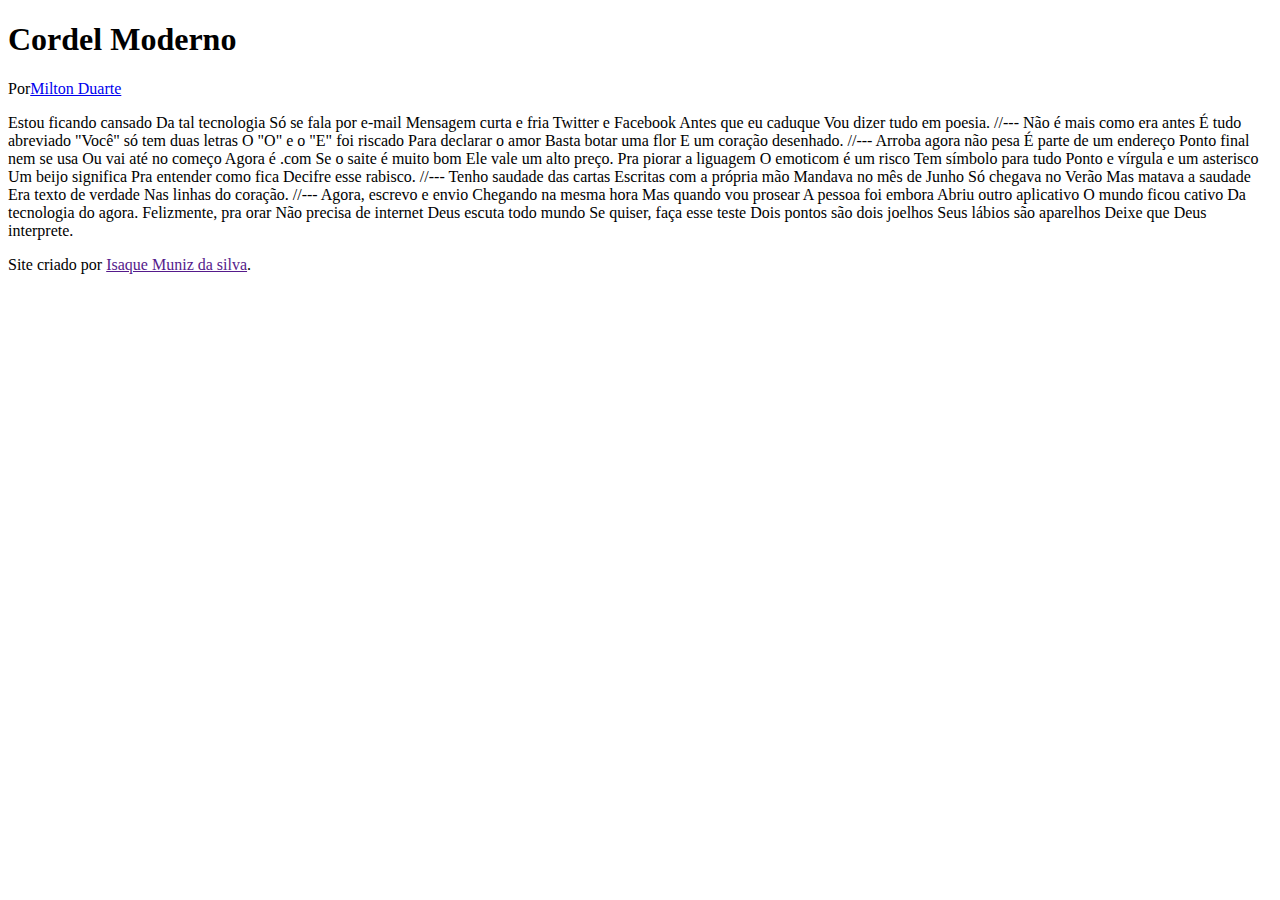
==== desafio12/index.html @ 649a6ccf "atualizei desafio 12" ====
<!DOCTYPE html>
<html lang="pt-br">
<head>
    <meta charset="UTF-8">
    <meta name="viewport" content="width=device-width, initial-scale=1.0">
    <title>Cordel Moderno</title>
</head>
<body>
   <header>
        <h1>
            Cordel Moderno
        </h1> 
        <p>Por<a href="https://www.recantodasletras.com.br/poesias/3186743" target="_blank">Milton Duarte</a></p>
   </header>

Estou ficando cansado
Da tal tecnologia
Só se fala por e-mail
Mensagem curta e fria
Twitter e Facebook
Antes que eu caduque
Vou dizer tudo em poesia.

//---

Não é mais como era antes
É tudo abreviado
"Você" só tem duas letras
O "O" e o "E" foi riscado
Para declarar o amor
Basta botar uma flor
E um coração desenhado.

//---

Arroba agora não pesa
É parte de um endereço
Ponto final nem se usa
Ou vai até no começo
Agora é .com
Se o saite é muito bom
Ele vale um alto preço.

Pra piorar a liguagem
O emoticom é um risco
Tem símbolo para tudo
Ponto e vírgula e um asterisco
Um beijo significa
Pra entender como fica
Decifre esse rabisco.

//---

Tenho saudade das cartas
Escritas com a própria mão
Mandava no mês de Junho
Só chegava no Verão
Mas matava a saudade
Era texto de verdade
Nas linhas do coração.

//---

Agora, escrevo e envio
Chegando na mesma hora
Mas quando vou prosear
A pessoa foi embora
Abriu outro aplicativo
O mundo ficou cativo
Da tecnologia do agora.

Felizmente, pra orar
Não precisa de internet
Deus escuta todo mundo
Se quiser, faça esse teste
Dois pontos são dois joelhos
Seus lábios são aparelhos
Deixe que Deus interprete.

<footer>
    <p>Site criado por <a href="">Isaque Muniz da silva</a>.</p>
</footer>
</body>
</html>
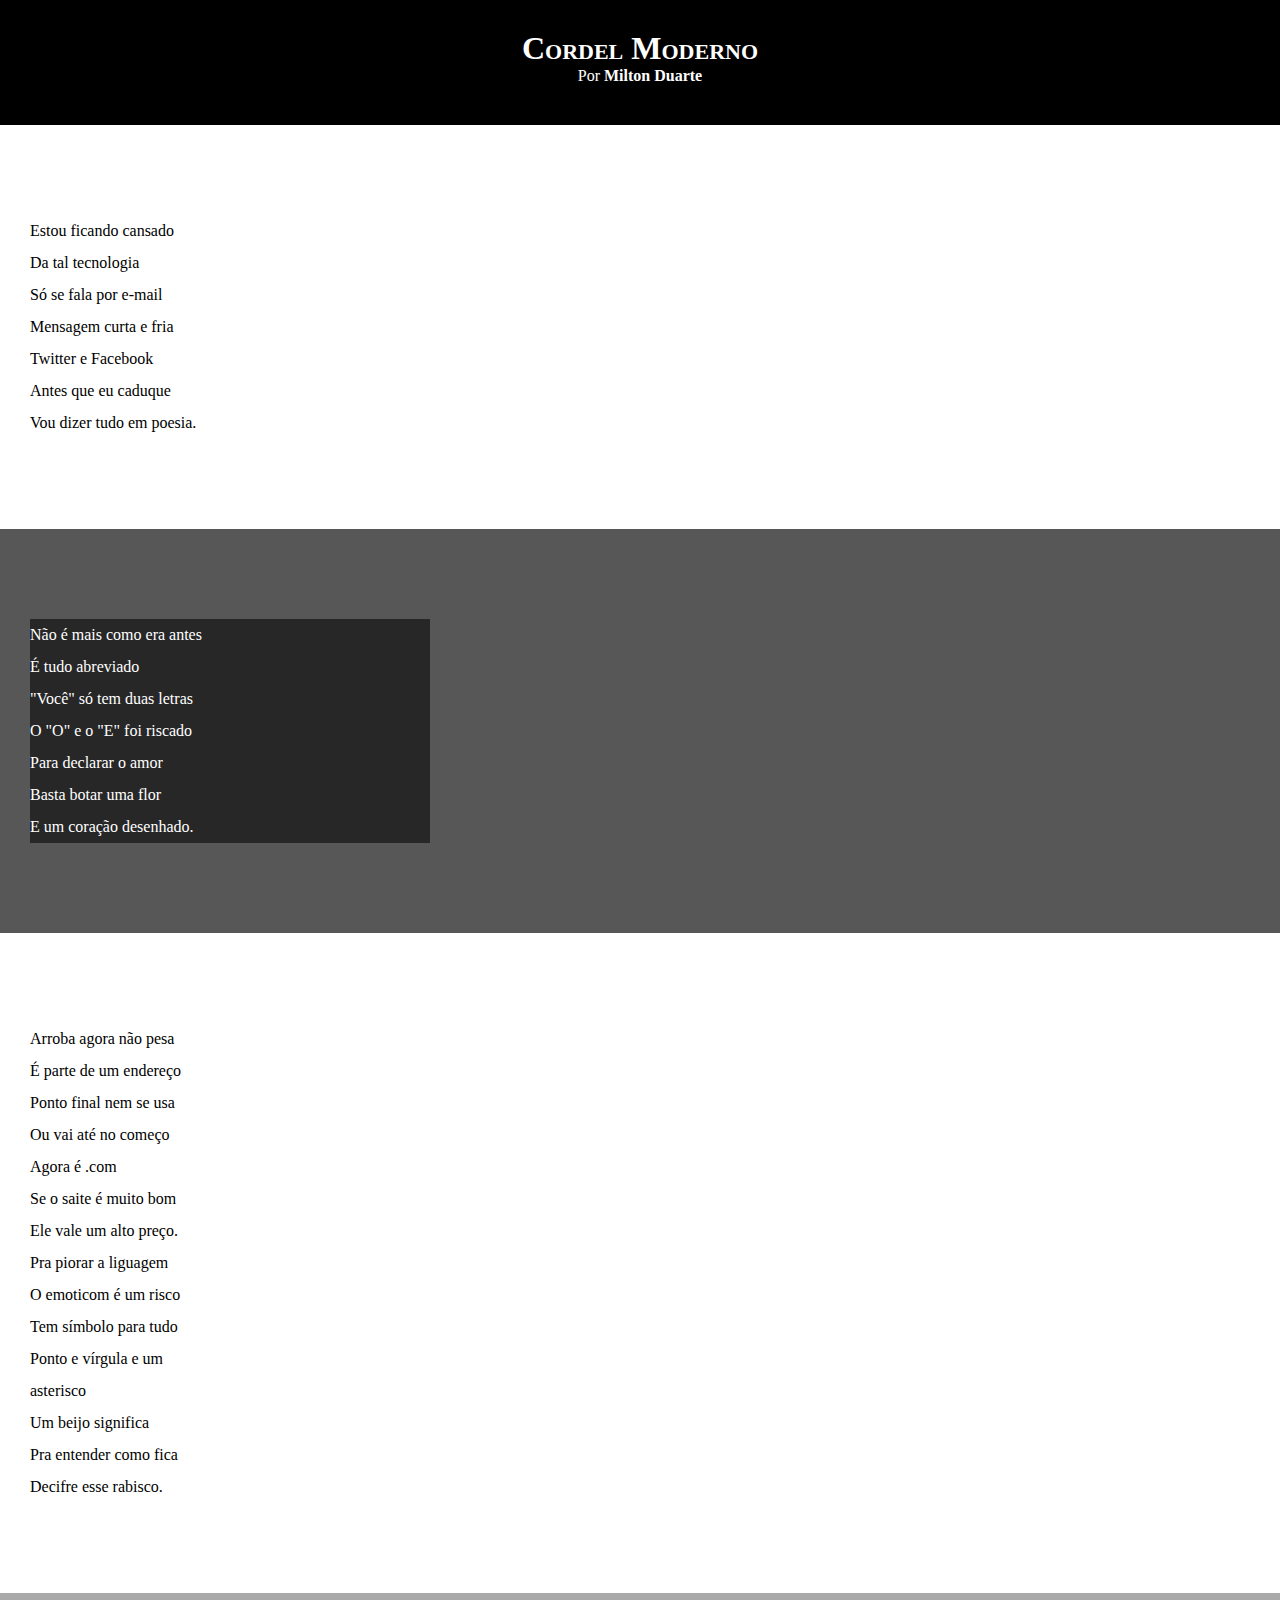
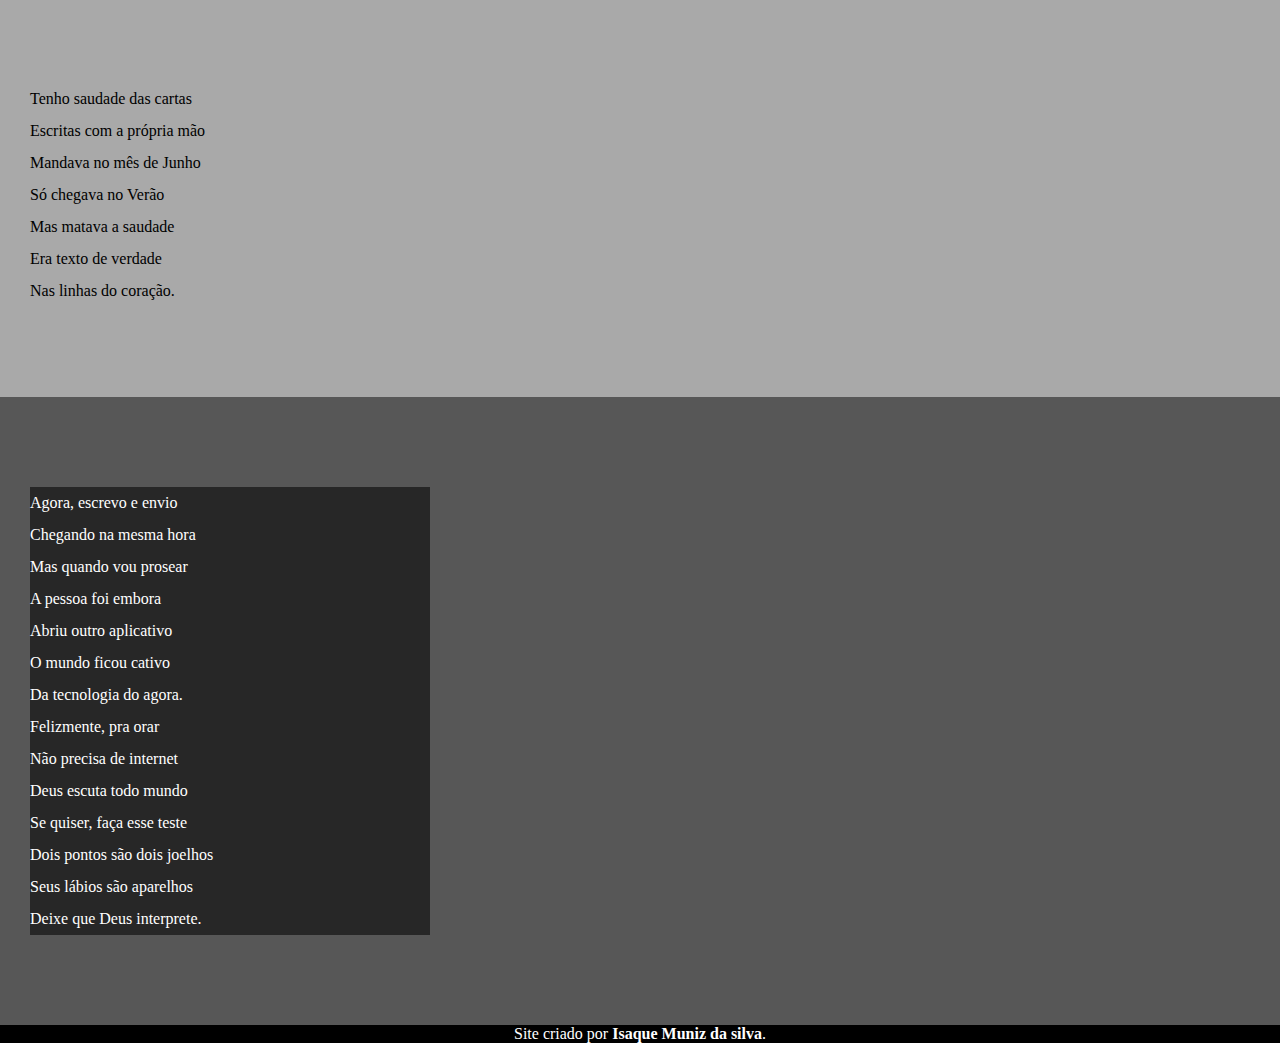
==== commit d9954e01: "atualizei o estilo dos textos e blocos" ====
--- a/desafio12/index.html
+++ b/desafio12/index.html
@@ -4,78 +4,99 @@
     <meta charset="UTF-8">
     <meta name="viewport" content="width=device-width, initial-scale=1.0">
     <title>Cordel Moderno</title>
+    <link rel="stylesheet" href="estilo/style.css">
 </head>
 <body>
    <header>
         <h1>
             Cordel Moderno
         </h1> 
-        <p>Por<a href="https://www.recantodasletras.com.br/poesias/3186743" target="_blank">Milton Duarte</a></p>
+        <p>Por <a href="https://www.recantodasletras.com.br/poesias/3186743" target="_blank">Milton Duarte</a></p>
    </header>
 
-Estou ficando cansado
-Da tal tecnologia
-Só se fala por e-mail
-Mensagem curta e fria
-Twitter e Facebook
-Antes que eu caduque
-Vou dizer tudo em poesia.
+    <section class="normal">
+        <p>
+            Estou ficando cansado <br>
+            Da tal tecnologia <br>
+            Só se fala por e-mail <br>
+            Mensagem curta e fria <br>
+            Twitter e Facebook <br>
+            Antes que eu caduque <br>
+            Vou dizer tudo em poesia.
+        </p>
+    </section>
 
-//---
+    <section class="imagem">
+        <p>
+            Não é mais como era antes <br>
+            É tudo abreviado <br>
+            "Você" só tem duas letras <br>
+            O "O" e o "E" foi riscado <br>
+            Para declarar o amor <br>
+            Basta botar uma flor <br>
+            E um coração desenhado.
+        </p>
 
-Não é mais como era antes
-É tudo abreviado
-"Você" só tem duas letras
-O "O" e o "E" foi riscado
-Para declarar o amor
-Basta botar uma flor
-E um coração desenhado.
+    </section>
 
-//---
+    <section class="normal">
+        <p>
+            Arroba agora não pesa <br>
+            É parte de um endereço <br>
+            Ponto final nem se usa <br>
+            Ou vai até no começo <br>
+            Agora é .com <br>
+            Se o saite é muito bom <br>
+            Ele vale um alto preço.
+        </p>
 
-Arroba agora não pesa
-É parte de um endereço
-Ponto final nem se usa
-Ou vai até no começo
-Agora é .com
-Se o saite é muito bom
-Ele vale um alto preço.
+        <p>
+            Pra piorar a liguagem <br>
+            O emoticom é um risco <br>
+            Tem símbolo para tudo <br>
+            Ponto e vírgula e um <br>
+            asterisco <br>
+            Um beijo significa <br>
+            Pra entender como fica <br>
+            Decifre esse rabisco.
+        </p>
+    </section>
 
-Pra piorar a liguagem
-O emoticom é um risco
-Tem símbolo para tudo
-Ponto e vírgula e um asterisco
-Um beijo significa
-Pra entender como fica
-Decifre esse rabisco.
 
-//---
+    <section>
+        <p>
+            Tenho saudade das cartas <br>
+            Escritas com a própria mão <br>
+            Mandava no mês de Junho <br>
+            Só chegava no Verão <br>
+            Mas matava a saudade <br>
+            Era texto de verdade <br>
+            Nas linhas do coração.
+        </p>
+    </section>
 
-Tenho saudade das cartas
-Escritas com a própria mão
-Mandava no mês de Junho
-Só chegava no Verão
-Mas matava a saudade
-Era texto de verdade
-Nas linhas do coração.
 
-//---
-
-Agora, escrevo e envio
-Chegando na mesma hora
-Mas quando vou prosear
-A pessoa foi embora
-Abriu outro aplicativo
-O mundo ficou cativo
-Da tecnologia do agora.
-
-Felizmente, pra orar
-Não precisa de internet
-Deus escuta todo mundo
-Se quiser, faça esse teste
-Dois pontos são dois joelhos
-Seus lábios são aparelhos
-Deixe que Deus interprete.
+    <section class="imagem">
+        <p>
+            Agora, escrevo e envio <br>
+            Chegando na mesma hora <br>
+            Mas quando vou prosear <br>
+            A pessoa foi embora <br>
+            Abriu outro aplicativo <br>
+            O mundo ficou cativo <br>
+            Da tecnologia do agora.
+        </p>
+        
+        <p>
+            Felizmente, pra orar <br>
+            Não precisa de internet <br>
+            Deus escuta todo mundo<br>
+            Se quiser, faça esse teste<br>
+            Dois pontos são dois joelhos<br>
+            Seus lábios são aparelhos <br>
+            Deixe que Deus interprete.
+        </p>
+    </section>
 
 <footer>
     <p>Site criado por <a href="">Isaque Muniz da silva</a>.</p>
--- a/desafio12/estilo/style.css
+++ b/desafio12/estilo/style.css
@@ -0,0 +1,65 @@
+@charset "UTF-8";
+
+* {
+    margin: 0px;
+    pad: 0px;
+}
+
+html, body {
+    min-height: 100%;
+    background-color: darkgray;
+}
+
+header {
+    background-color: black;
+    color: white;
+    text-align: center;
+}
+
+header > h1 {
+    padding-top: 30px;
+    font-variant: small-caps;
+}
+
+header > p {
+    padding-bottom: 40px;
+}
+
+a {
+    color: white;
+    text-decoration: none;
+    font-weight: bolder;
+}
+
+a:hover {
+    text-decoration: underline;
+}
+
+section {
+    padding-top: 10vh;
+    padding-bottom: 10vh;
+    line-height: 2em;
+    padding-left: 30px;
+
+}
+
+section.normal {
+    background-color: white;
+    color: black;
+}
+ section.imagem {
+    background-color: rgba(0, 0, 0, 0.486);
+    color: white;
+    
+ }
+ section.imagem > p  {
+    width: 400px;
+    background-color: rgba(0, 0, 0, 0.548);
+ }
+footer {
+    background-color: black;
+    text-align: center;
+    color: white;
+}
+
+
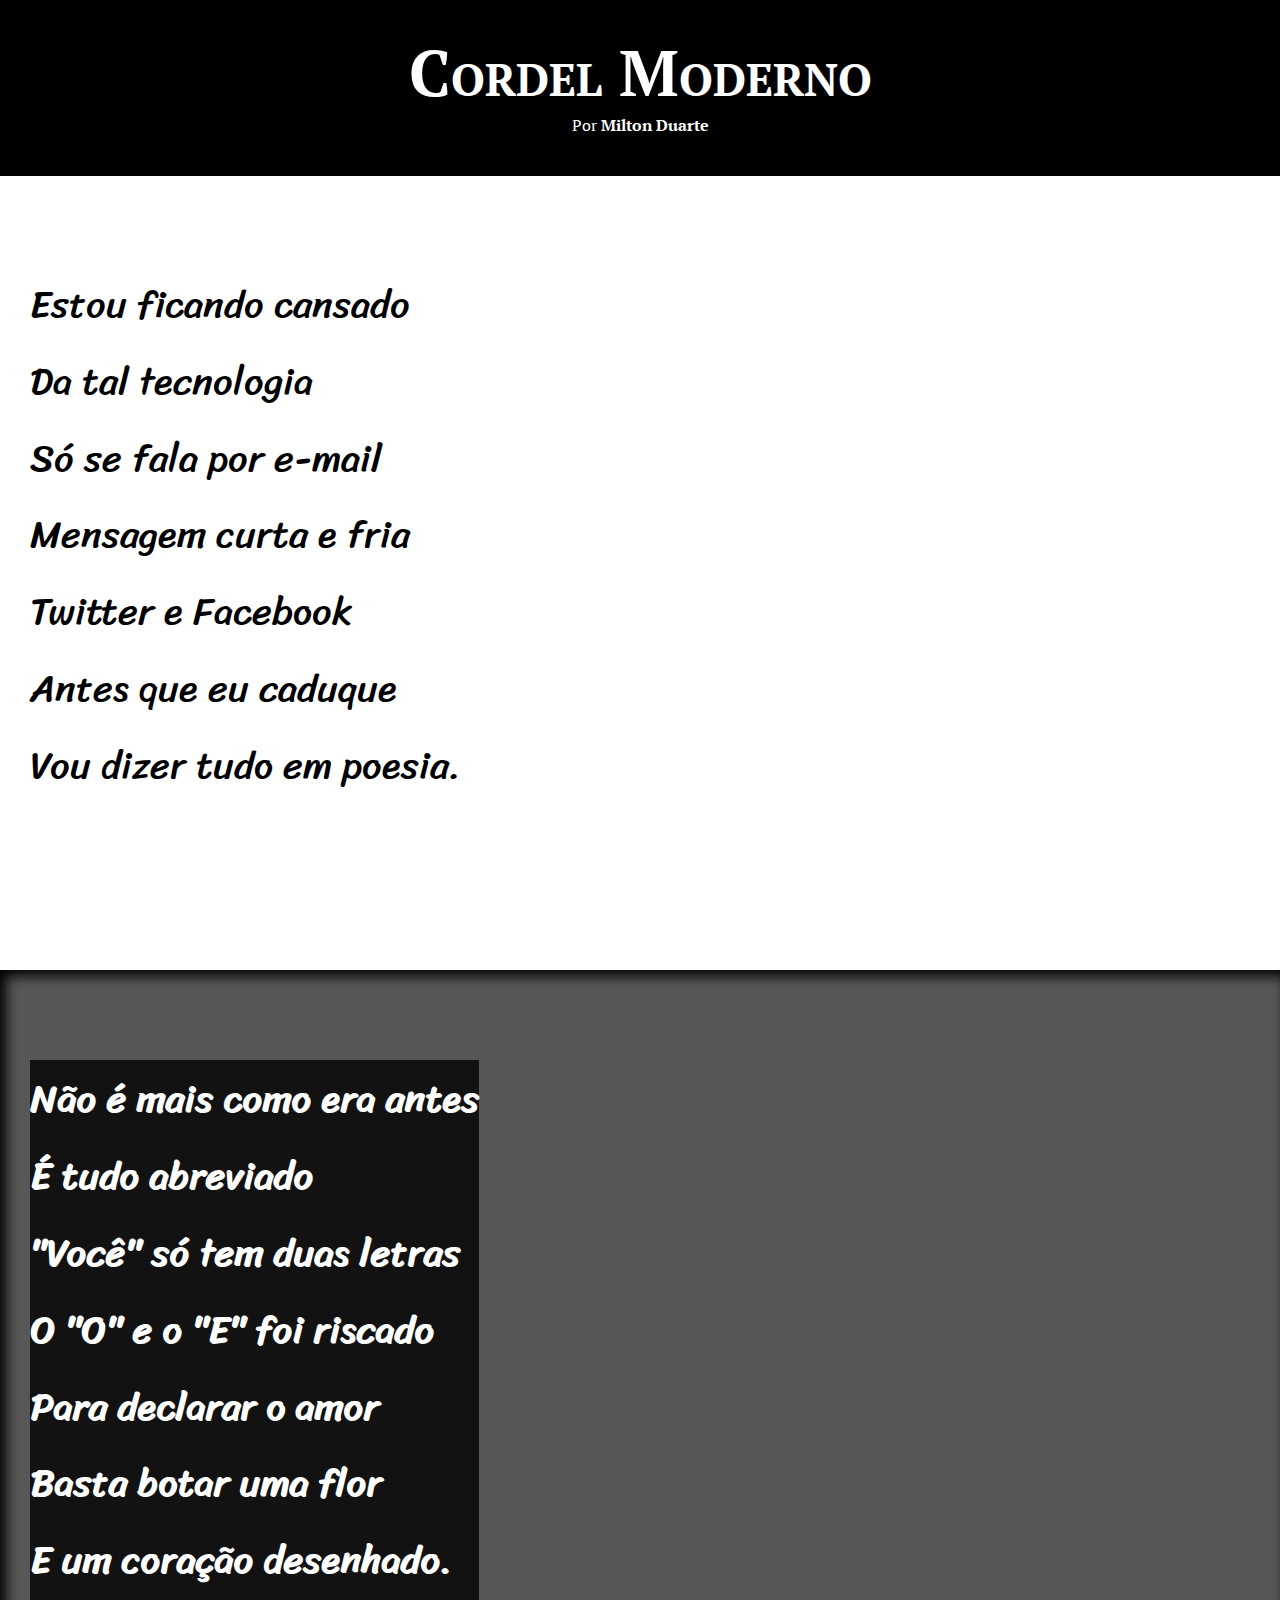
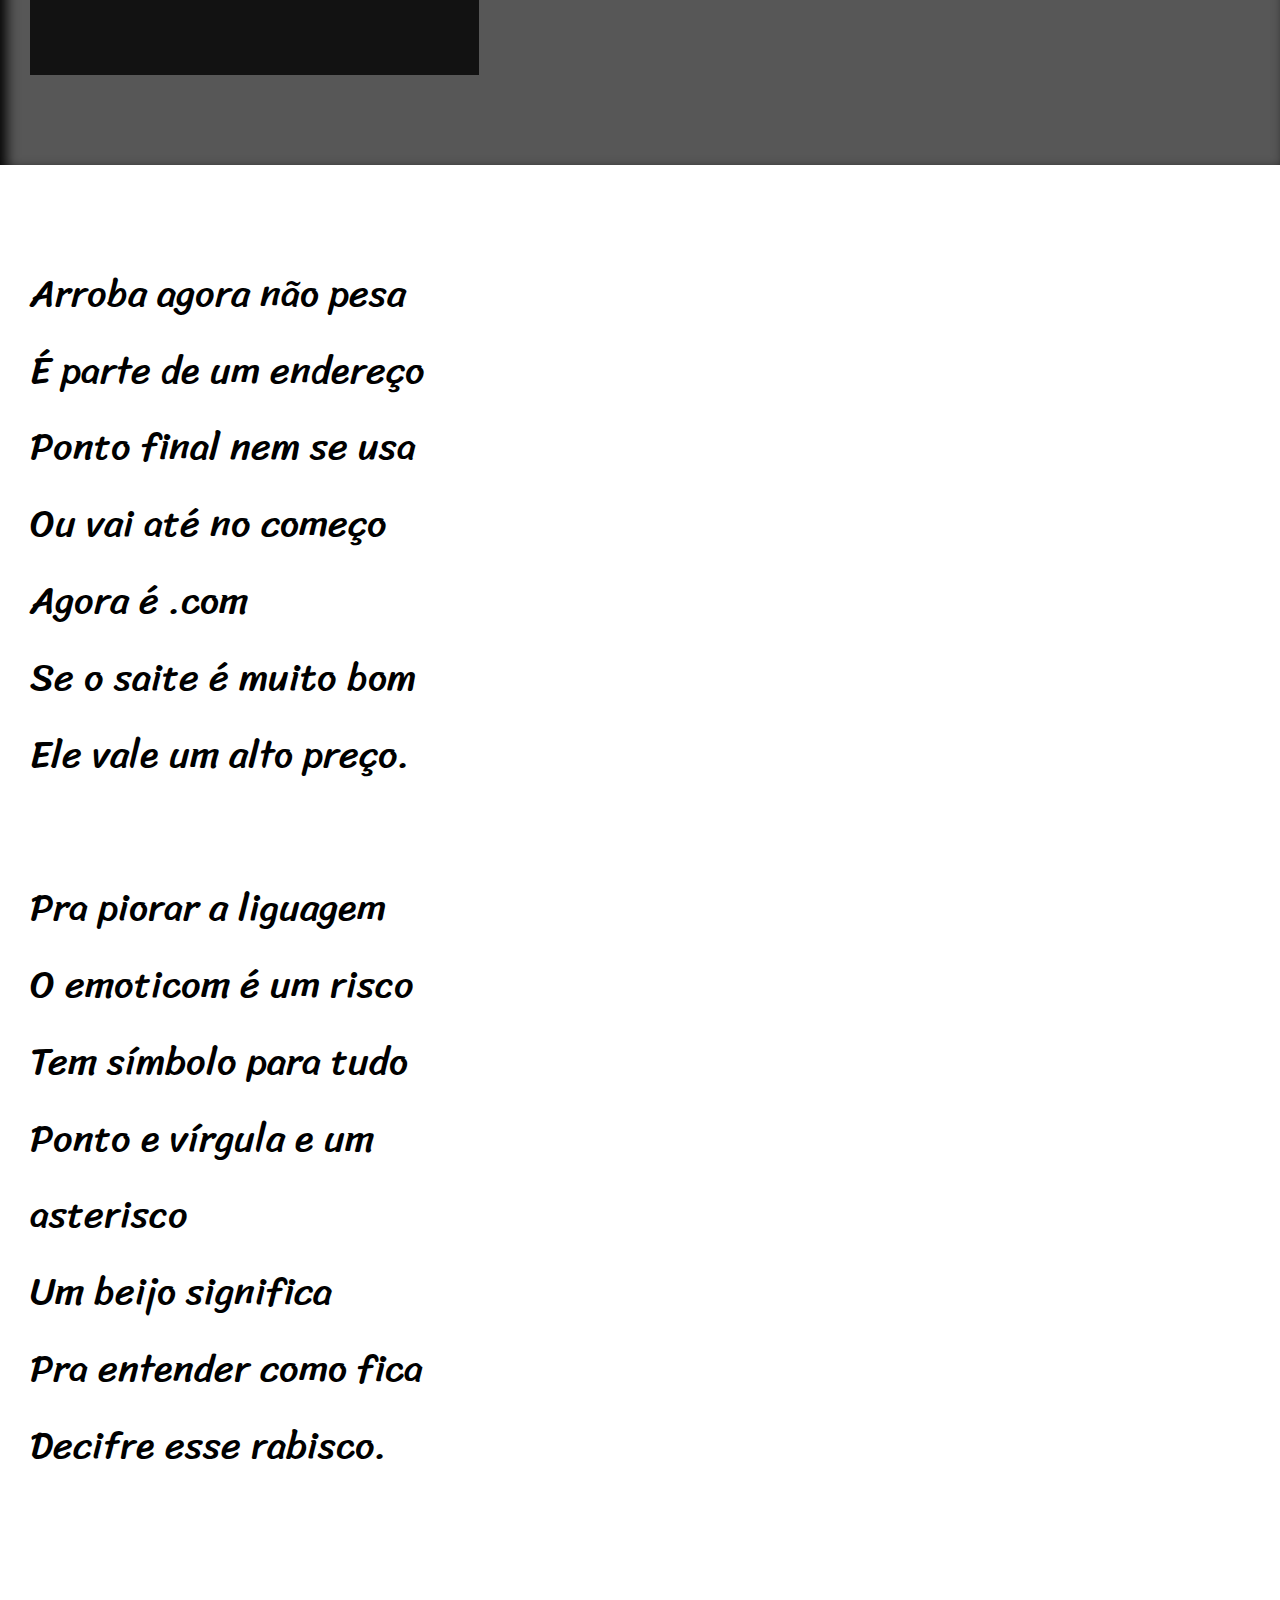
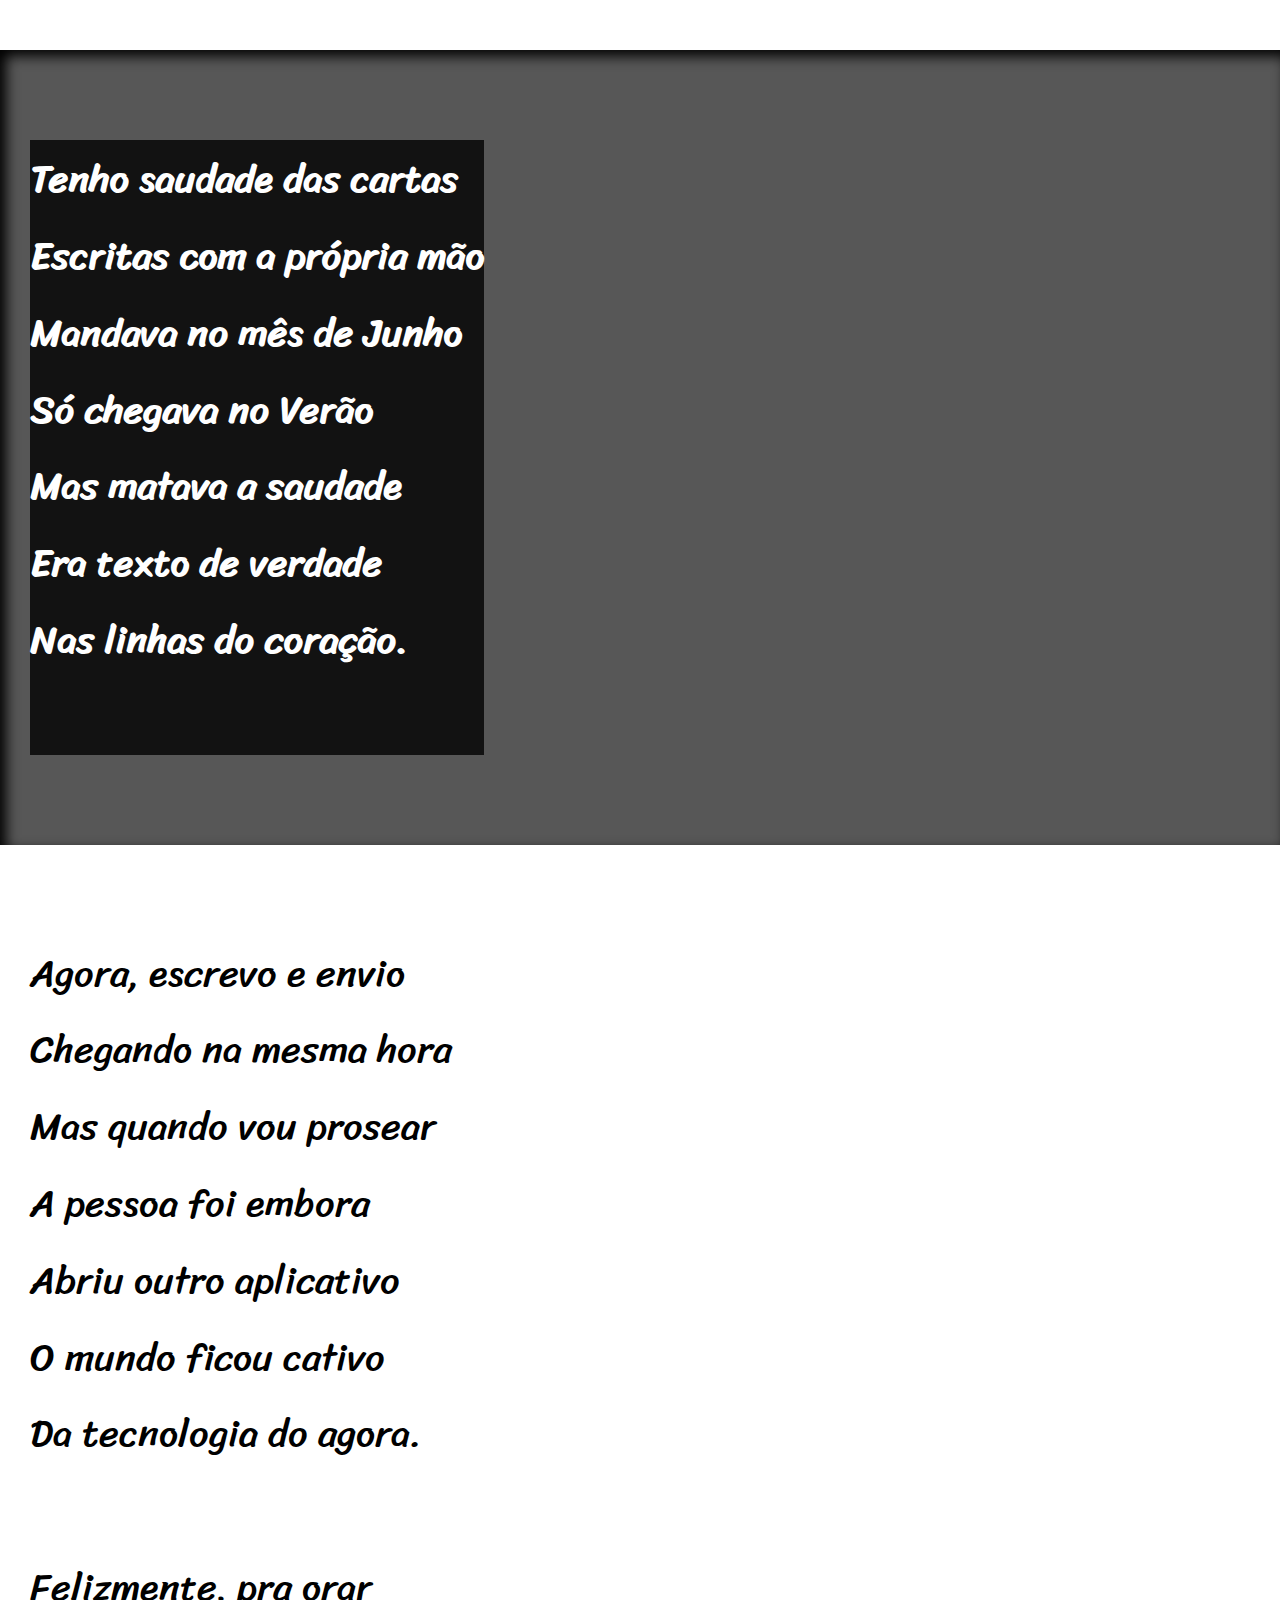
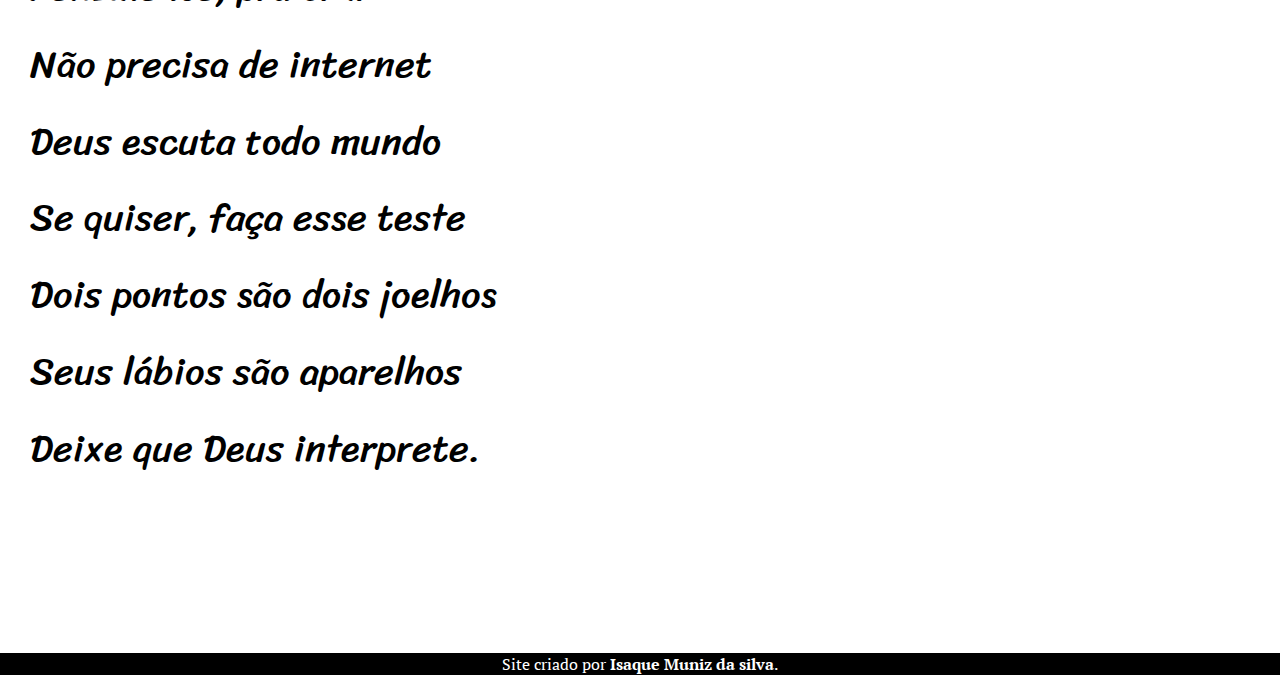
==== commit 34dc2910: "finalizei projeto cordel" ====
--- a/desafio12/index.html
+++ b/desafio12/index.html
@@ -26,7 +26,7 @@
         </p>
     </section>
 
-    <section class="imagem">
+    <section class="imagem" id="img01">
         <p>
             Não é mais como era antes <br>
             É tudo abreviado <br>
@@ -63,7 +63,7 @@
     </section>
 
 
-    <section>
+    <section class="imagem" id="img02">
         <p>
             Tenho saudade das cartas <br>
             Escritas com a própria mão <br>
@@ -76,7 +76,7 @@
     </section>
 
 
-    <section class="imagem">
+    <section class="normal">
         <p>
             Agora, escrevo e envio <br>
             Chegando na mesma hora <br>
--- a/desafio12/estilo/style.css
+++ b/desafio12/estilo/style.css
@@ -1,4 +1,14 @@
 @charset "UTF-8";
+
+
+@import url('https://fonts.googleapis.com/css2?family=Playfair+Display:ital,wght@0,400..900;1,400..900&family=Sriracha&display=swap');
+
+@import url('https://fonts.googleapis.com/css2?family=PT+Serif:ital,wght@0,400;0,700;1,400;1,700&display=swap');
+
+:root {
+    --fonte1: "Sriracha", cursive;
+    --fonte2: "PT Serif", serif;
+}
 
 * {
     margin: 0px;
@@ -8,6 +18,8 @@
 html, body {
     min-height: 100%;
     background-color: darkgray;
+    font-family: var(--fonte2);
+    width: auto;
 }
 
 header {
@@ -19,10 +31,12 @@
 header > h1 {
     padding-top: 30px;
     font-variant: small-caps;
+    font-size: 5vw;
 }
 
 header > p {
     padding-bottom: 40px;
+    
 }
 
 a {
@@ -40,21 +54,41 @@
     padding-bottom: 10vh;
     line-height: 2em;
     padding-left: 30px;
+    font-family: var(--fonte1);
+    font-size: 3vw;
+}
 
+section > p {
+    padding-bottom: 2em;
 }
 
 section.normal {
     background-color: white;
     color: black;
 }
+
  section.imagem {
     background-color: rgba(0, 0, 0, 0.486);
     color: white;
-    
+    box-shadow: inset 6px 6px 13px 0px black;
+    background-attachment: fixed;
  }
+
  section.imagem > p  {
-    width: 400px;
-    background-color: rgba(0, 0, 0, 0.548);
+    display: inline-block;
+    background-color: rgba(0, 0, 0, 0.795);
+    text-shadow: 1px 1px 0px;
+ }
+
+ section#img01 {
+    background-image: url("../estilo/img/background001.jpg");
+    background-position: right center;
+    background-size: cover;
+ }
+
+ section#img02 {
+background-image: url("../estilo/img/background002.jpg");
+background-size: cover;
  }
 footer {
     background-color: black;
